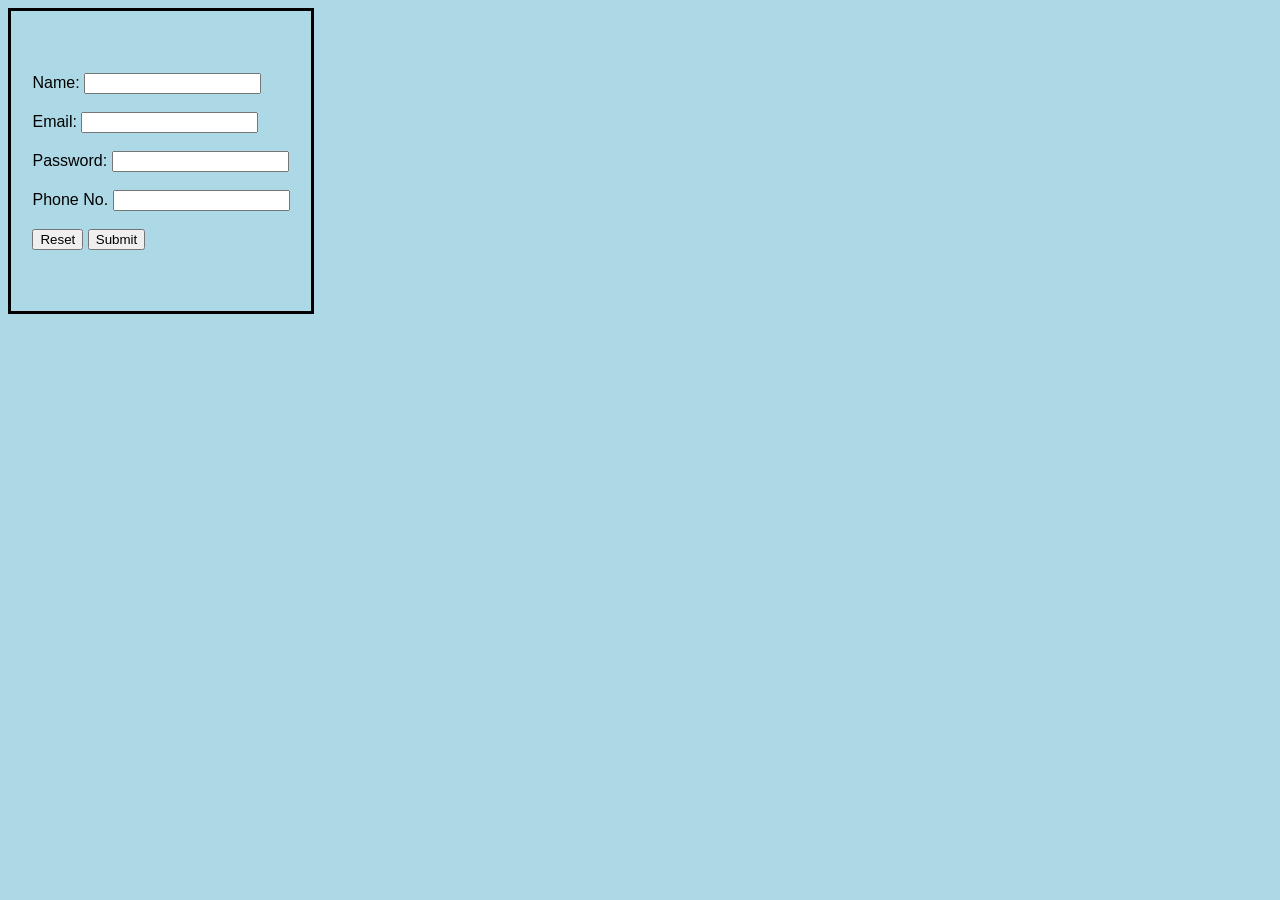
==== index.html @ 6b47aec8 "Add files via upload" ====
<!DOCTYPE html>
<html lang="en">
<head>
    <meta charset="UTF-8">
    <meta name="viewport" content="width=device-width, initial-scale=1.0">
    <link rel="stylesheet" href="style.css">
    <title>Form</title>
</head>
<body>
    <div>
    <form action="https://api.web3forms.com/submit" method="POST">

<input type="hidden" name="access_key" value="c01d823c-04c9-46fc-8130-df90b83e668e">

        <label>Name:</label>
        <input type="text" name="name"><br><br>

        <label>Email:</label>
        <input type="email" name="email"><br><br>

        <label>Password:</label>
        <input type="password" name="password"><br><br>

        <label>Phone No.</label>
        <input type="number" name="phone"><br><br>

       <button>Reset</button>
        <button>Submit</button>
    </form>
    </div>
</body>
</html>
---- style.css ----
body{
background-color: lightblue;
font-family: Arial;
}

div{
    display: flex;
    justify-content: center;
   border: 3px solid black;
   width: 300px;
   height: 300px;
    align-items: center;
}
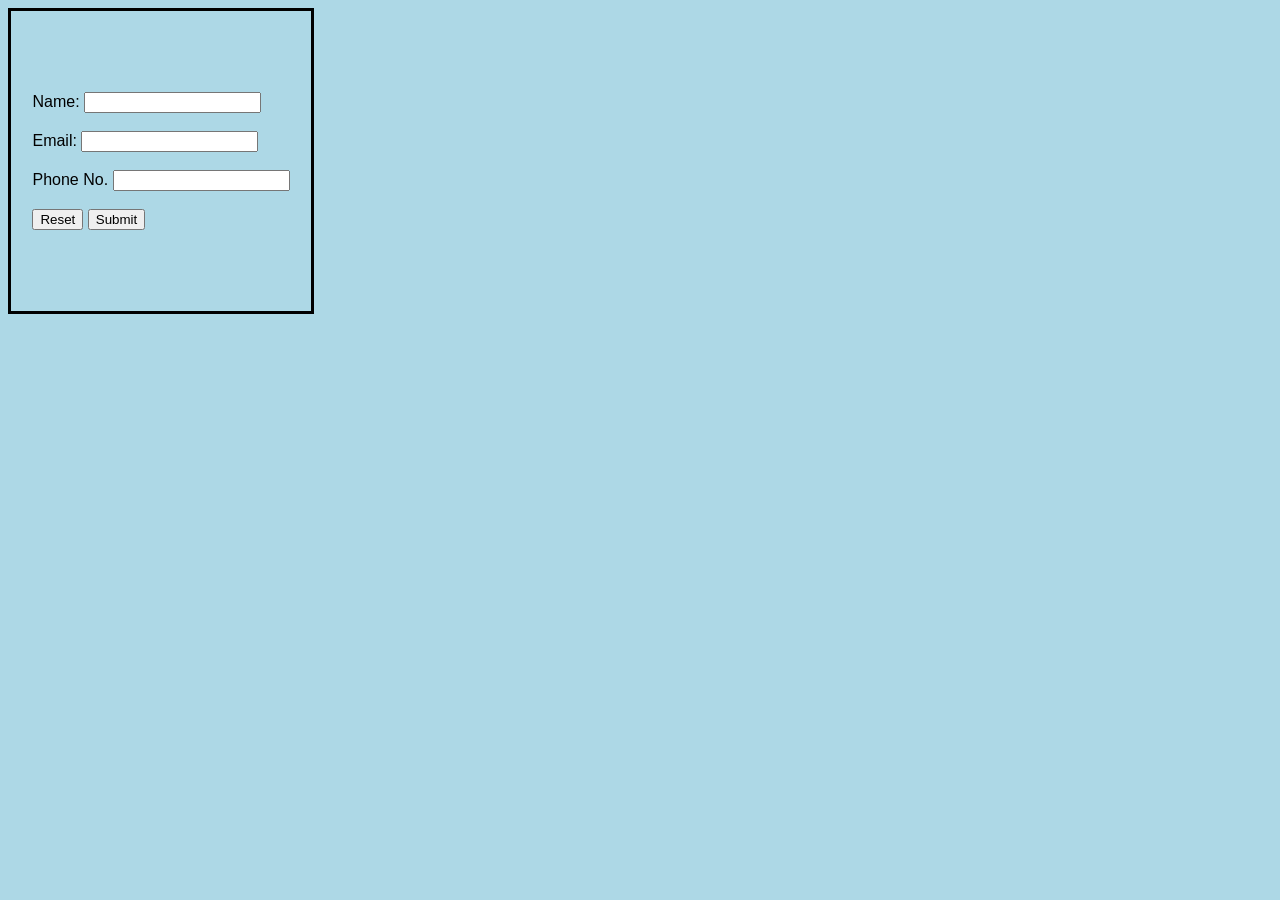
==== commit 9fddb43a: "Update index.html" ====
--- a/index.html
+++ b/index.html
@@ -4,29 +4,26 @@
     <meta charset="UTF-8">
     <meta name="viewport" content="width=device-width, initial-scale=1.0">
     <link rel="stylesheet" href="style.css">
-    <title>Form</title>
+    <title>Form 2.0</title>
 </head>
 <body>
     <div>
     <form action="https://api.web3forms.com/submit" method="POST">
 
-<input type="hidden" name="access_key" value="c01d823c-04c9-46fc-8130-df90b83e668e">
-
+        <input type="hidden" name="access_key" value="c6ed27b0-2a0d-4471-a3be-98f0da6830ac">
+        
         <label>Name:</label>
         <input type="text" name="name"><br><br>
 
         <label>Email:</label>
         <input type="email" name="email"><br><br>
-
-        <label>Password:</label>
-        <input type="password" name="password"><br><br>
-
+        
         <label>Phone No.</label>
         <input type="number" name="phone"><br><br>
 
-       <button>Reset</button>
-        <button>Submit</button>
+       <button type="reset">Reset</button>
+        <button type="submit">Submit</button>
     </form>
     </div>
 </body>
-</html>+</html>
